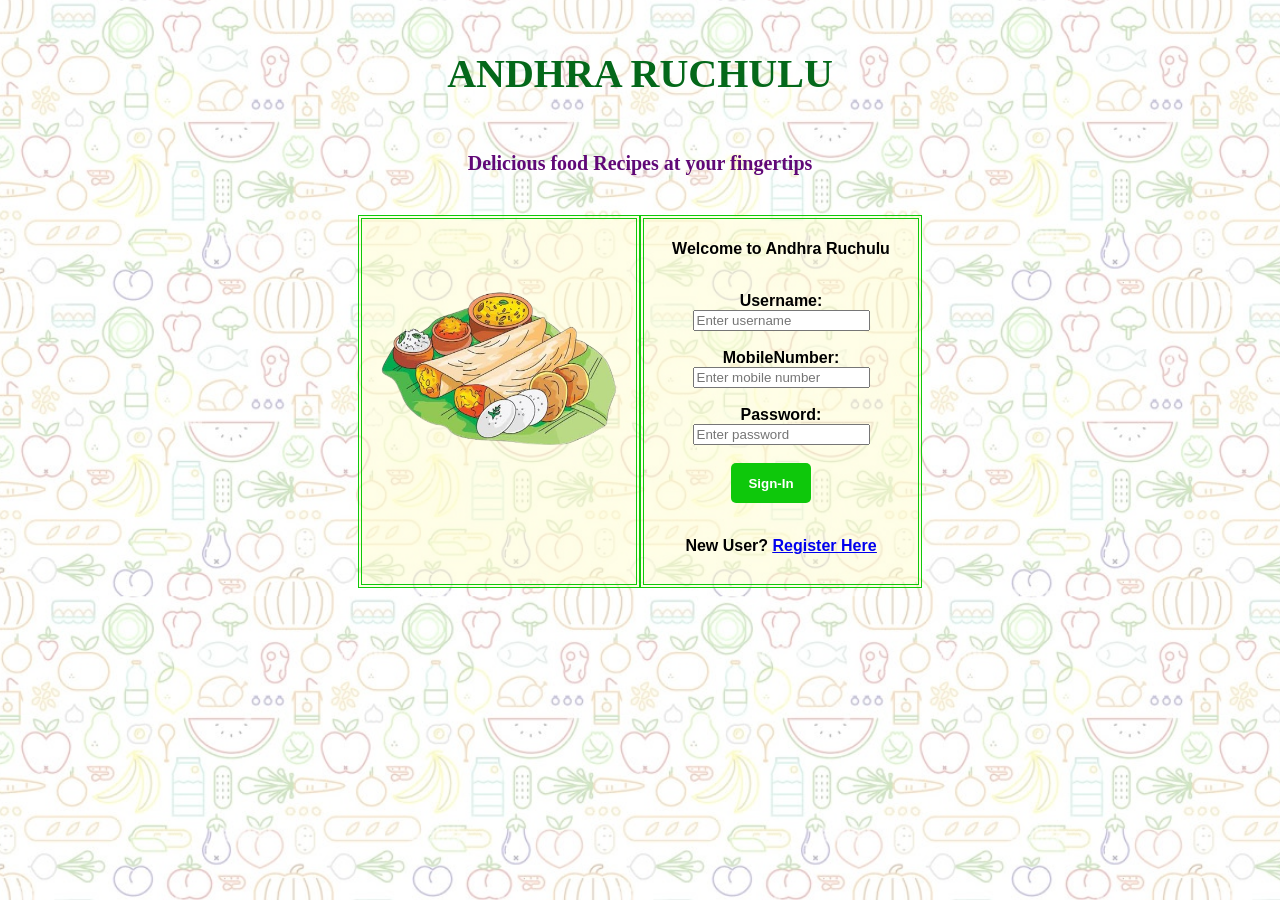
==== index.html @ f74e5fac "Add files via upload" ====
<!DOCTYPE html>
<html>
    <head>
        <meta charset="UTF-8">
        <meta name="viewport" content="width=device-width, initial-scale=1.0">

        <title>ANDHRA RUCHULU</title>
        <link rel="stylesheet" href="index.css">
    </head>
    <body class="background">
        <header class="header">
            <h1 class="Collegename"> ANDHRA RUCHULU</h1><br>
            <p class="description"> Delicious food Recipes at your fingertips</p>
        </header>
        <main class="main">
            <fieldset Class="fieldlogo">
                <img src="logo2rbg.png" class="logo"
                alt="Andhra Ruchulu Logo" 
                width="250px" height="290px"><br>
            </fieldset>
            <fieldset class="field">
                <div class="interface">
                    <form>
                
                        <p> Welcome to Andhra Ruchulu</p><br>

                         <label for="StudentName">Username:</label><br>
                        <input type="text" id="StudentName" placeholder="Enter username" required><br><br>

                        <label for="MobileNumber">MobileNumber:</label><br>
                        <input type="text" id="MobileNumber" placeholder="Enter mobile number" required><br><br>

                        <label for="Password">Password:</label><br>
                        <input type="password" id="Password" placeholder="Enter password" required><br><br>
                

                        <input type="submit" value="Sign-In" class="signbutton"><br><br>
                        <p>New User? <u><a href="#">Register Here</a></u></p>
                    </form>
                </div>
            </fieldset>
        </main>
    </body>
</html>
---- index.css ----
.Collegename {
    text-align: center;
    font-weight: bold;
    color: rgb(4, 104, 26);
    margin-top: 50px;
    font-size: 40px;
}
.header{
    text-align: center;

}
.main{
    justify-content: center;
    display: flex;
    margin-top: 40px;
}

.signbutton{
     background-color:rgb(14, 200, 11);
        color:white;
        border:none;
        height: 40px;
        width: 80px;
        border-radius: 5px;
        cursor:pointer;
        margin-right: 20px;
        font-weight: bold;
        transition: background-color 0.3s;
    }
.signbutton:hover {
        background-color: rgb(0, 128, 0);
    }
.signbutton:active {
        background-color: rgb(0, 100, 0);
        transform: scale(0.95);
    }
    .fieldlogo{
        border: 4px double rgb(14, 200, 11);
        margin-right: 0px;
        background-color: rgba(255, 253, 208, 0.5);
    }
    .field{
        border: 4px double rgb(14, 200, 11);
        margin-left:0px;
        height: 350px;
        width: 250px;
        text-align: center;
        background-color: rgba(255, 253, 208, 0.5);
    }
    .background{
        background-image: linear-gradient(rgba(255, 255, 255, 0.7), rgba(255, 255, 255, 0.7)),
        url("background1.jpg");
        background-size: contain;
        background-position: center;
        background-repeat: repeat;
        position:relative;
    }
    .interface{
        font-weight: bold;
        font-family: Helvetica, Arial, sans-serif;
    }
    .description {
        text-align: center;
        font-size: 20px;
        color: rgb(96, 8, 119);
        margin-top: 10px;
        font-weight: bold;
    }
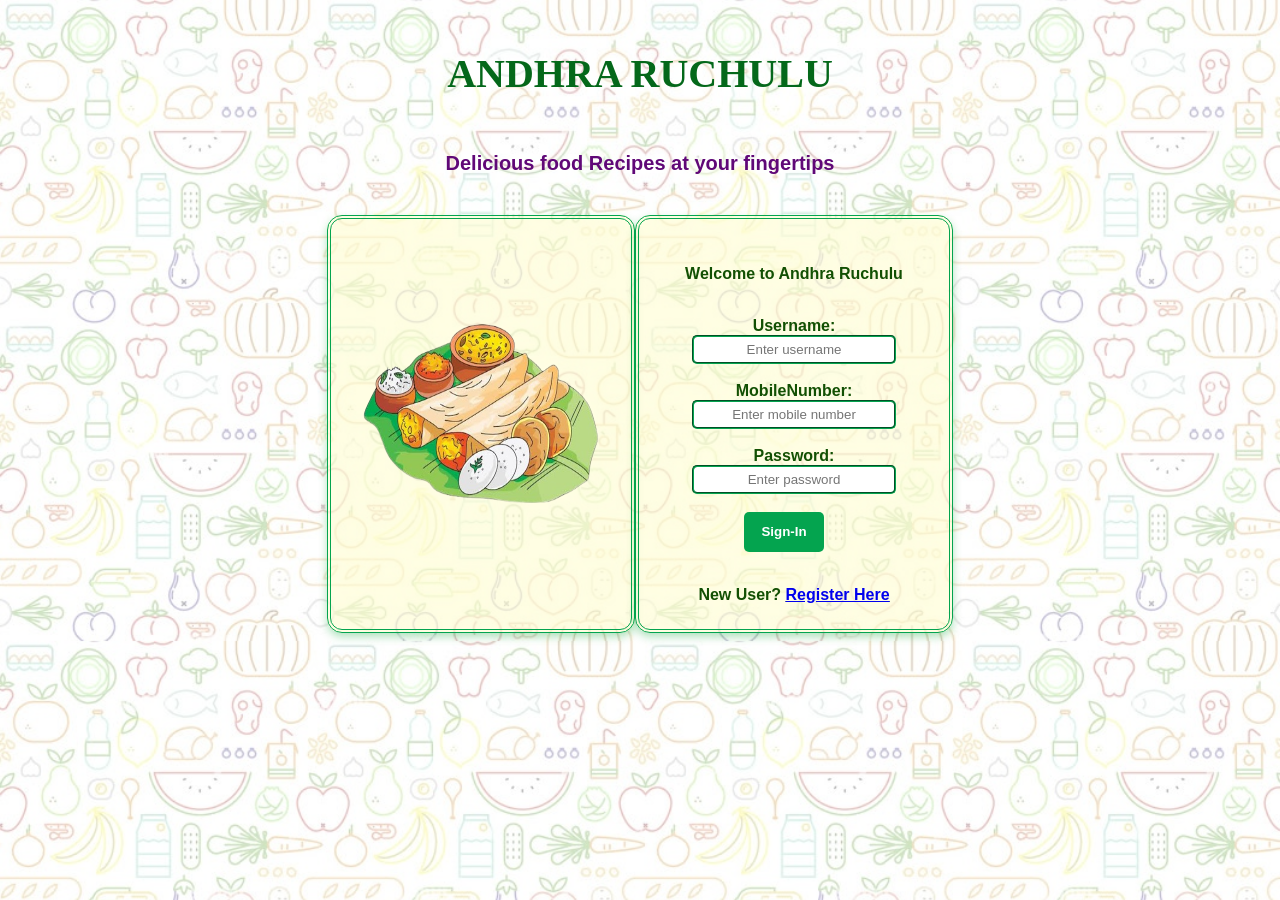
==== commit e3bf854f: "V2 updated version" ====
--- a/index.html
+++ b/index.html
@@ -16,7 +16,7 @@
             <fieldset Class="fieldlogo">
                 <img src="logo2rbg.png" class="logo"
                 alt="Andhra Ruchulu Logo" 
-                width="250px" height="290px"><br>
+                width="250px" height="340px"><br>
             </fieldset>
             <fieldset class="field">
                 <div class="interface">
@@ -24,18 +24,18 @@
                 
                         <p> Welcome to Andhra Ruchulu</p><br>
 
-                         <label for="StudentName">Username:</label><br>
-                        <input type="text" id="StudentName" placeholder="Enter username" required><br><br>
+                        <label for="StudentName" >Username:</label><br>
+                        <input type="text" id="StudentName" placeholder="Enter username" required  class="labelbox" ><br><br>
 
                         <label for="MobileNumber">MobileNumber:</label><br>
-                        <input type="text" id="MobileNumber" placeholder="Enter mobile number" required><br><br>
+                        <input type="text" id="MobileNumber" placeholder="Enter mobile number" required class="labelbox"  ><br><br>
 
                         <label for="Password">Password:</label><br>
-                        <input type="password" id="Password" placeholder="Enter password" required><br><br>
-                
+                        <input type="password" id="Password" placeholder="Enter password" required class="labelbox"><br><br>
 
                         <input type="submit" value="Sign-In" class="signbutton"><br><br>
-                        <p>New User? <u><a href="#">Register Here</a></u></p>
+
+                        <p class="registertext">New User? <u><a href="#">Register Here</a></u></p>
                     </form>
                 </div>
             </fieldset>
--- a/index.css
+++ b/index.css
@@ -16,7 +16,7 @@
 }
 
 .signbutton{
-     background-color:rgb(14, 200, 11);
+     background-color:rgb(4, 164, 79);
         color:white;
         border:none;
         height: 40px;
@@ -28,24 +28,30 @@
         transition: background-color 0.3s;
     }
 .signbutton:hover {
-        background-color: rgb(0, 128, 0);
+        background-color: rgb(46, 164, 79);
     }
 .signbutton:active {
-        background-color: rgb(0, 100, 0);
+        background-color: rgb(46, 164, 79);
         transform: scale(0.95);
     }
     .fieldlogo{
-        border: 4px double rgb(14, 200, 11);
+        border: 4px double rgb(4, 164, 79);
         margin-right: 0px;
-        background-color: rgba(255, 253, 208, 0.5);
+        background-color: rgba(255, 253, 208, 0.6);
+        box-shadow: 0px 4px 8px rgba(4, 162, 46, 0.3);
+        border-radius: 15px;
+        padding: 25px;
     }
     .field{
-        border: 4px double rgb(14, 200, 11);
+        border: 4px double rgb(4, 164, 79);
         margin-left:0px;
         height: 350px;
         width: 250px;
         text-align: center;
-        background-color: rgba(255, 253, 208, 0.5);
+        background-color: rgba(255, 253, 208, 0.6);
+        box-shadow: 0px 4px 8px rgba(4, 162, 46, 0.3);
+        border-radius: 15px;
+        padding: 30px;
     }
     .background{
         background-image: linear-gradient(rgba(255, 255, 255, 0.7), rgba(255, 255, 255, 0.7)),
@@ -58,6 +64,7 @@
     .interface{
         font-weight: bold;
         font-family: Helvetica, Arial, sans-serif;
+        color: rgb(18, 80, 3);
     }
     .description {
         text-align: center;
@@ -65,4 +72,19 @@
         color: rgb(96, 8, 119);
         margin-top: 10px;
         font-weight: bold;
-    }+        font-family: Arial, Helvetica, sans-serif;
+    }
+    .labelbox{
+        border: 2px groove rgb(4, 164, 79);
+        border-radius: 5px;
+        padding: 5px;
+        width: 190px;
+        text-align: center;
+        padding: 5px;
+    }
+    .labelbox.focus{
+        outline: none;
+        border-color: rgb(4, 104, 26);
+        box-shadow: 0 0 0 4px rgba(4, 162, 46, 0.2);
+    }
+    
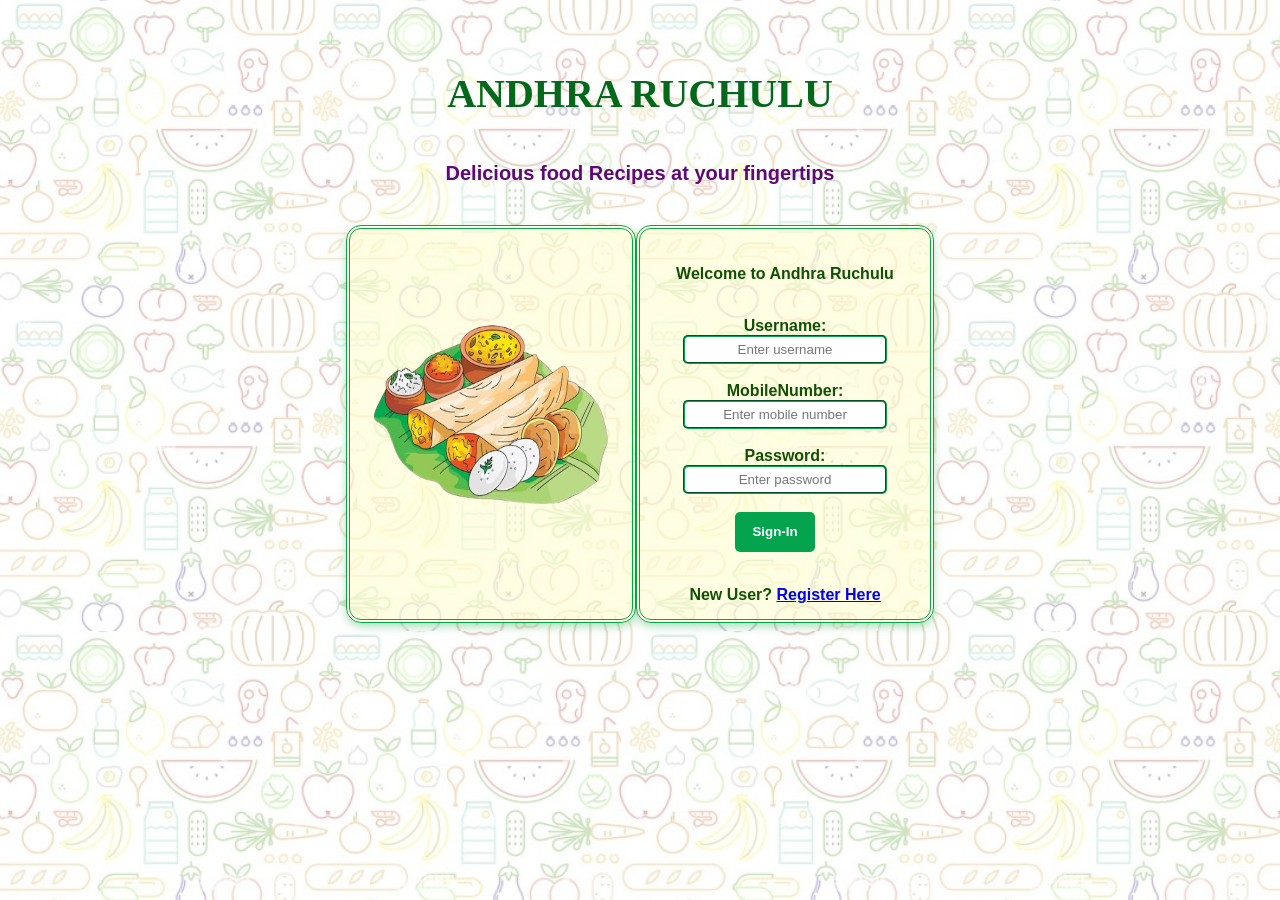
==== commit 7536ee57: "v4 final front page" ====
--- a/index.html
+++ b/index.html
@@ -9,7 +9,7 @@
     </head>
     <body class="background">
         <header class="header">
-            <h1 class="Collegename"> ANDHRA RUCHULU</h1><br>
+            <h1 class="Websitename"> ANDHRA RUCHULU</h1><br>
             <p class="description"> Delicious food Recipes at your fingertips</p>
         </header>
         <main class="main">
--- a/index.css
+++ b/index.css
@@ -1,8 +1,8 @@
-.Collegename {
+.Websitename {
     text-align: center;
     font-weight: bold;
     color: rgb(4, 104, 26);
-    margin-top: 50px;
+    margin-top: 70px;
     font-size: 40px;
 }
 .header{
@@ -40,7 +40,8 @@
         background-color: rgba(255, 253, 208, 0.6);
         box-shadow: 0px 4px 8px rgba(4, 162, 46, 0.3);
         border-radius: 15px;
-        padding: 25px;
+        padding: 16px;
+        margin-top: 0px;
     }
     .field{
         border: 4px double rgb(4, 164, 79);
@@ -51,7 +52,8 @@
         background-color: rgba(255, 253, 208, 0.6);
         box-shadow: 0px 4px 8px rgba(4, 162, 46, 0.3);
         border-radius: 15px;
-        padding: 30px;
+        padding: 20px;
+        margin-top: 0px;
     }
     .background{
         background-image: linear-gradient(rgba(255, 255, 255, 0.7), rgba(255, 255, 255, 0.7)),
@@ -70,7 +72,7 @@
         text-align: center;
         font-size: 20px;
         color: rgb(96, 8, 119);
-        margin-top: 10px;
+        margin-top: 0px;
         font-weight: bold;
         font-family: Arial, Helvetica, sans-serif;
     }
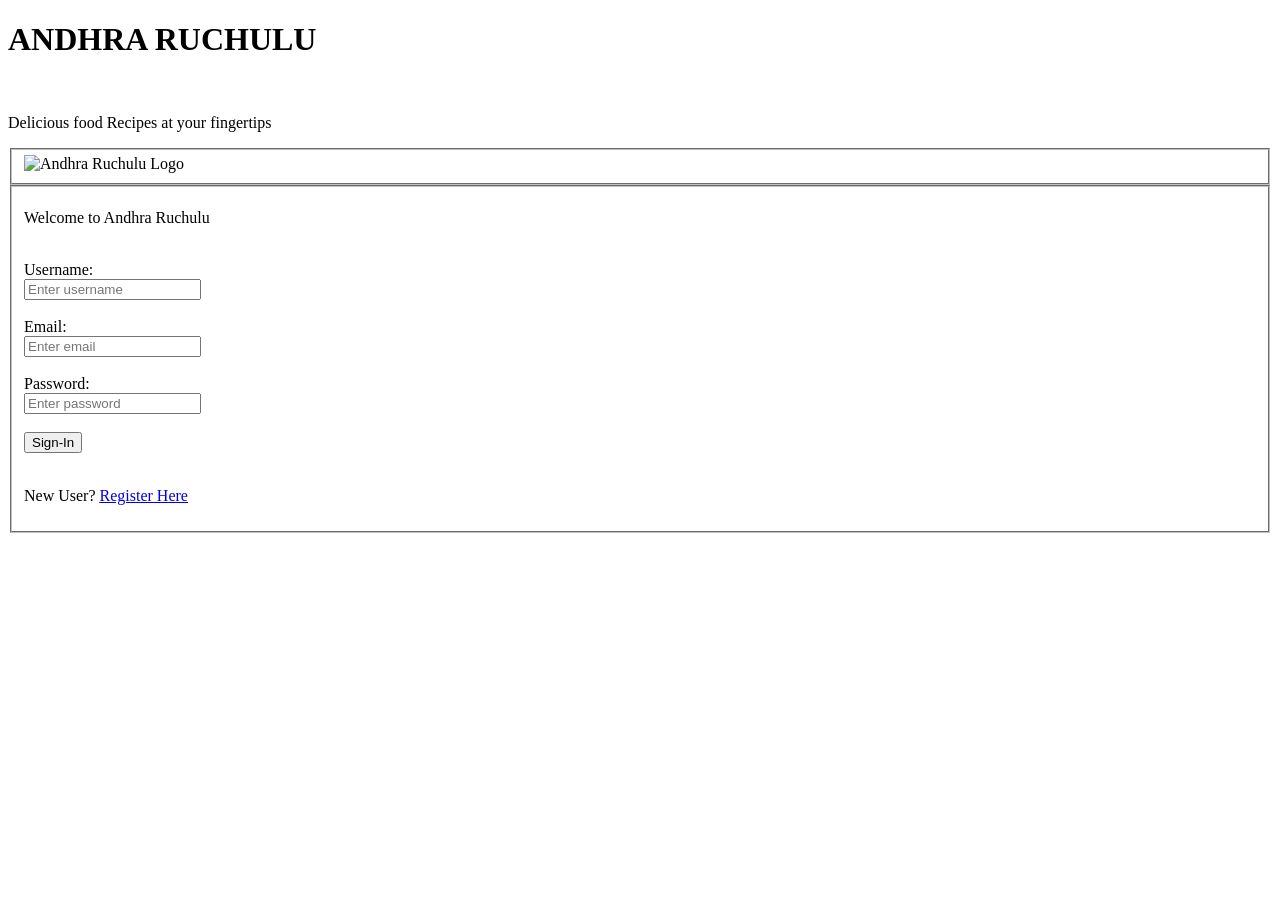
==== commit b0ee2c8c: "V5" ====
--- a/index.html
+++ b/index.html
@@ -5,7 +5,7 @@
         <meta name="viewport" content="width=device-width, initial-scale=1.0">
 
         <title>ANDHRA RUCHULU</title>
-        <link rel="stylesheet" href="index.css">
+        <link rel="stylesheet" href="css/index.css">
     </head>
     <body class="background">
         <header class="header">
@@ -14,7 +14,7 @@
         </header>
         <main class="main">
             <fieldset Class="fieldlogo">
-                <img src="logo2rbg.png" class="logo"
+                <img src="thumbnails/logo2rbg.png" class="logo"
                 alt="Andhra Ruchulu Logo" 
                 width="250px" height="340px"><br>
             </fieldset>
@@ -27,8 +27,8 @@
                         <label for="StudentName" >Username:</label><br>
                         <input type="text" id="StudentName" placeholder="Enter username" required  class="labelbox" ><br><br>
 
-                        <label for="MobileNumber">MobileNumber:</label><br>
-                        <input type="text" id="MobileNumber" placeholder="Enter mobile number" required class="labelbox"  ><br><br>
+                        <label for="Email">Email:</label><br>
+                        <input type="text" id="MobileNumber" placeholder="Enter email" required class="labelbox"  ><br><br>
 
                         <label for="Password">Password:</label><br>
                         <input type="password" id="Password" placeholder="Enter password" required class="labelbox"><br><br>
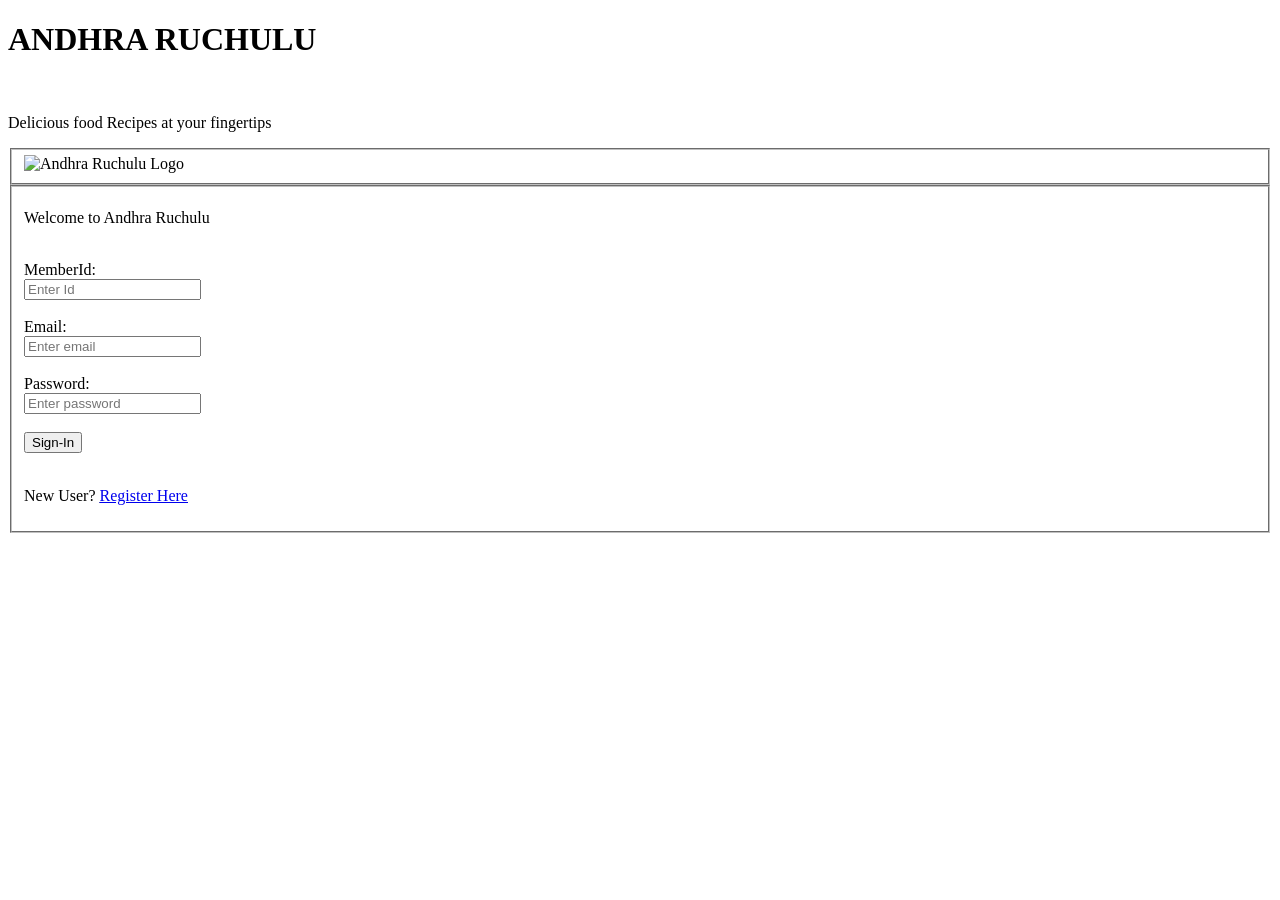
==== commit 693bef16: "V6" ====
--- a/index.html
+++ b/index.html
@@ -5,7 +5,7 @@
         <meta name="viewport" content="width=device-width, initial-scale=1.0">
 
         <title>ANDHRA RUCHULU</title>
-        <link rel="stylesheet" href="css/index.css">
+        <link rel="stylesheet" href="../V5/index.css">
     </head>
     <body class="background">
         <header class="header">
@@ -14,7 +14,7 @@
         </header>
         <main class="main">
             <fieldset Class="fieldlogo">
-                <img src="thumbnails/logo2rbg.png" class="logo"
+                <img src="../V5/logo2rbg.png" class="logo"
                 alt="Andhra Ruchulu Logo" 
                 width="250px" height="340px"><br>
             </fieldset>
@@ -24,11 +24,11 @@
                 
                         <p> Welcome to Andhra Ruchulu</p><br>
 
-                        <label for="StudentName" >Username:</label><br>
-                        <input type="text" id="StudentName" placeholder="Enter username" required  class="labelbox" ><br><br>
+                        <label for="MemberId" >MemberId:</label><br>
+                        <input type="text" id="Memberid" placeholder="Enter Id" required  class="labelbox" ><br><br>
 
                         <label for="Email">Email:</label><br>
-                        <input type="text" id="MobileNumber" placeholder="Enter email" required class="labelbox"  ><br><br>
+                        <input type="text" id="Email" placeholder="Enter email" required class="labelbox"  ><br><br>
 
                         <label for="Password">Password:</label><br>
                         <input type="password" id="Password" placeholder="Enter password" required class="labelbox"><br><br>
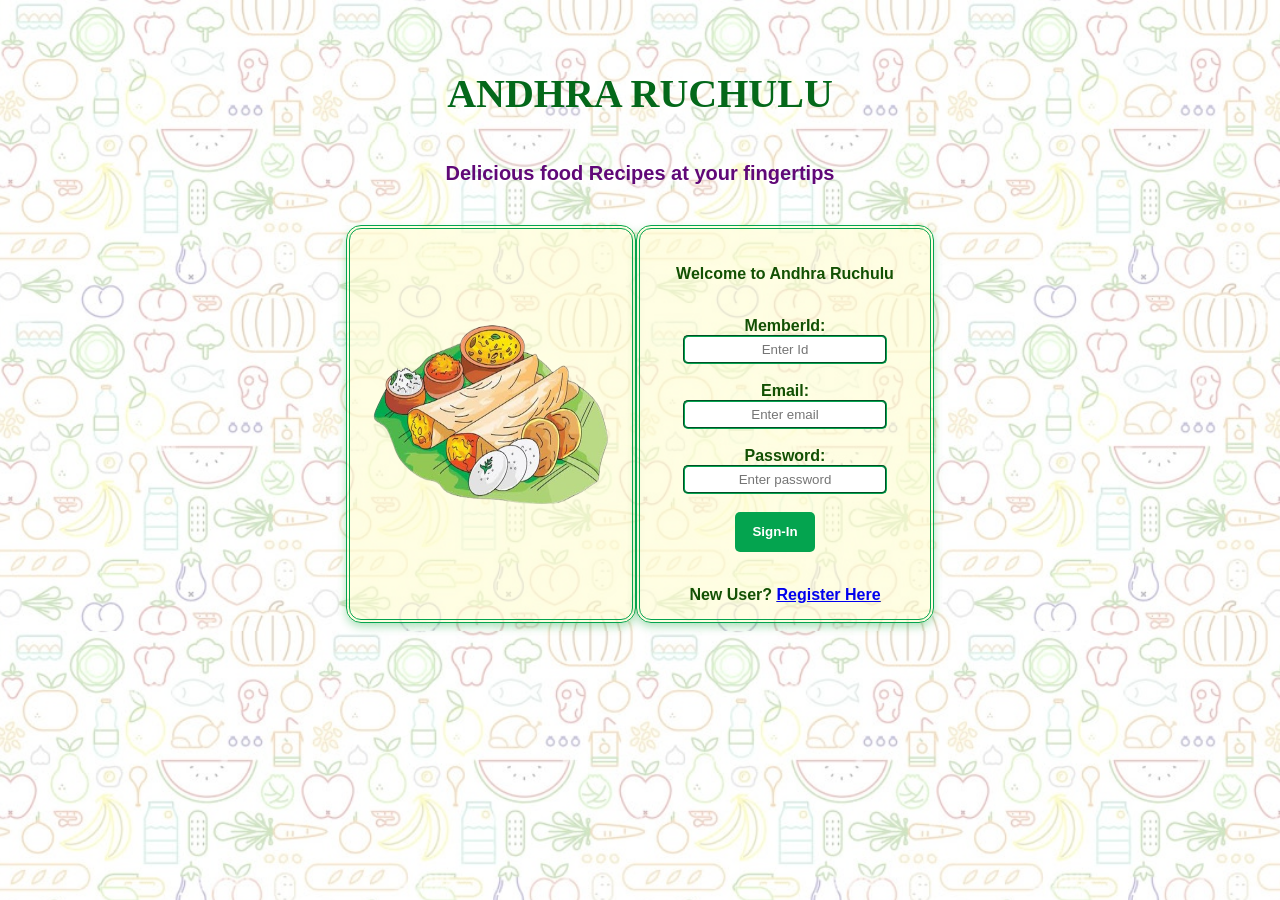
==== commit e28466f0: "Update index.html to use local stylesheet and image" ====
--- a/index.html
+++ b/index.html
@@ -5,7 +5,7 @@
         <meta name="viewport" content="width=device-width, initial-scale=1.0">
 
         <title>ANDHRA RUCHULU</title>
-        <link rel="stylesheet" href="../V5/index.css">
+        <link rel="stylesheet" href="index.css">
     </head>
     <body class="background">
         <header class="header">
@@ -14,7 +14,7 @@
         </header>
         <main class="main">
             <fieldset Class="fieldlogo">
-                <img src="../V5/logo2rbg.png" class="logo"
+                <img src="logo2rbg.png" class="logo"
                 alt="Andhra Ruchulu Logo" 
                 width="250px" height="340px"><br>
             </fieldset>
@@ -41,4 +41,4 @@
             </fieldset>
         </main>
     </body>
-</html>+</html>
--- a/index.css
+++ b/index.css
@@ -0,0 +1,92 @@
+.Websitename {
+    text-align: center;
+    font-weight: bold;
+    color: rgb(4, 104, 26);
+    margin-top: 70px;
+    font-size: 40px;
+}
+.header{
+    text-align: center;
+
+}
+.main{
+    justify-content: center;
+    display: flex;
+    margin-top: 40px;
+}
+
+.signbutton{
+     background-color:rgb(4, 164, 79);
+        color:white;
+        border:none;
+        height: 40px;
+        width: 80px;
+        border-radius: 5px;
+        cursor:pointer;
+        margin-right: 20px;
+        font-weight: bold;
+        transition: background-color 0.3s;
+    }
+.signbutton:hover {
+        background-color: rgb(46, 164, 79);
+    }
+.signbutton:active {
+        background-color: rgb(46, 164, 79);
+        transform: scale(0.95);
+    }
+    .fieldlogo{
+        border: 4px double rgb(4, 164, 79);
+        margin-right: 0px;
+        background-color: rgba(255, 253, 208, 0.6);
+        box-shadow: 0px 4px 8px rgba(4, 162, 46, 0.3);
+        border-radius: 15px;
+        padding: 16px;
+        margin-top: 0px;
+    }
+    .field{
+        border: 4px double rgb(4, 164, 79);
+        margin-left:0px;
+        height: 350px;
+        width: 250px;
+        text-align: center;
+        background-color: rgba(255, 253, 208, 0.6);
+        box-shadow: 0px 4px 8px rgba(4, 162, 46, 0.3);
+        border-radius: 15px;
+        padding: 20px;
+        margin-top: 0px;
+    }
+    .background{
+        background-image: linear-gradient(rgba(255, 255, 255, 0.7), rgba(255, 255, 255, 0.7)),
+        url("background1.jpg");
+        background-size: contain;
+        background-position: center;
+        background-repeat: repeat;
+        position:relative;
+    }
+    .interface{
+        font-weight: bold;
+        font-family: Helvetica, Arial, sans-serif;
+        color: rgb(18, 80, 3);
+    }
+    .description {
+        text-align: center;
+        font-size: 20px;
+        color: rgb(96, 8, 119);
+        margin-top: 0px;
+        font-weight: bold;
+        font-family: Arial, Helvetica, sans-serif;
+    }
+    .labelbox{
+        border: 2px groove rgb(4, 164, 79);
+        border-radius: 5px;
+        padding: 5px;
+        width: 190px;
+        text-align: center;
+        padding: 5px;
+    }
+    .labelbox.focus{
+        outline: none;
+        border-color: rgb(4, 104, 26);
+        box-shadow: 0 0 0 4px rgba(4, 162, 46, 0.2);
+    }
+    
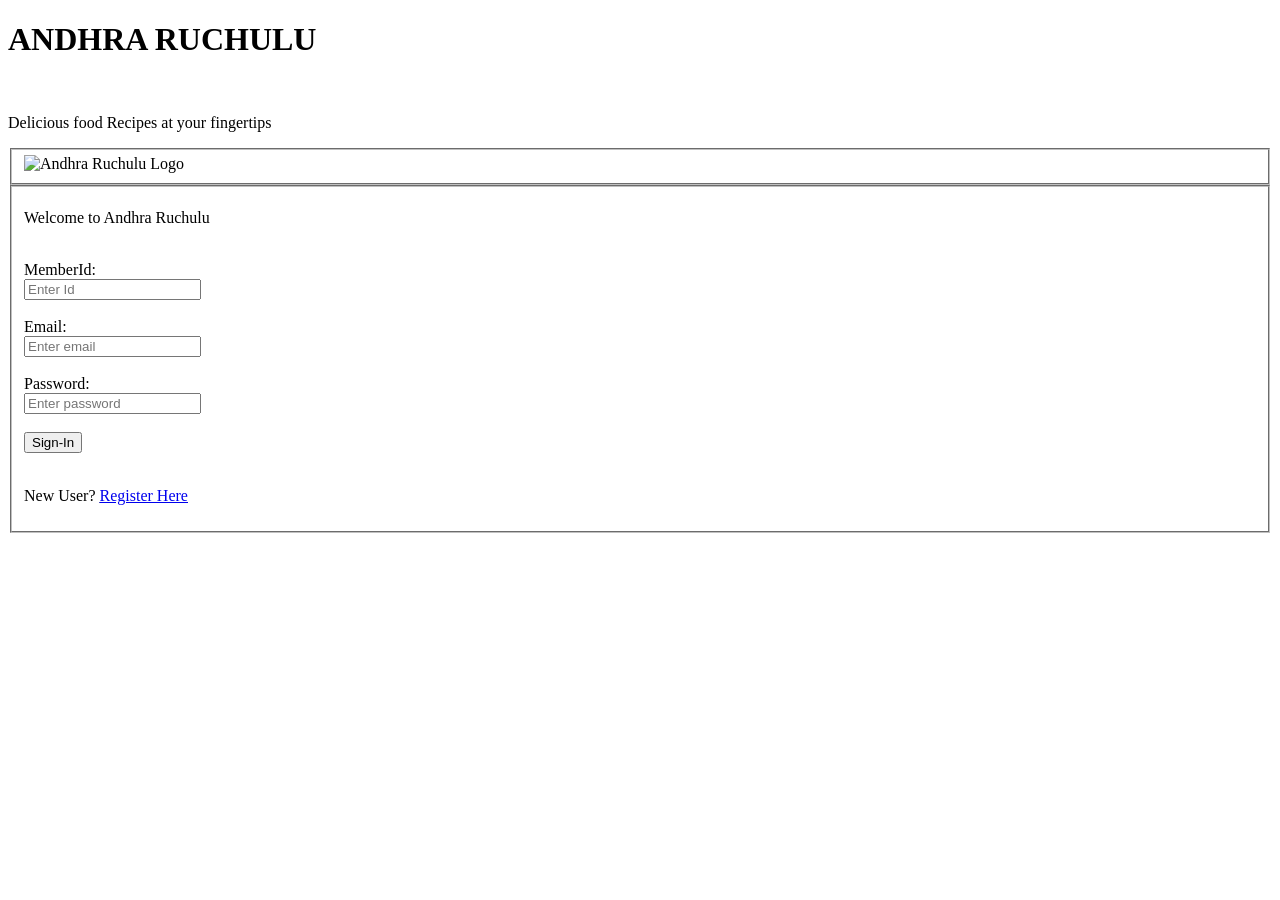
==== commit 6b297b32: "Add files via upload website without recipes" ====
--- a/index.html
+++ b/index.html
@@ -5,7 +5,7 @@
         <meta name="viewport" content="width=device-width, initial-scale=1.0">
 
         <title>ANDHRA RUCHULU</title>
-        <link rel="stylesheet" href="index.css">
+        <link rel="stylesheet" href="css/index.css">
     </head>
     <body class="background">
         <header class="header">
@@ -14,7 +14,7 @@
         </header>
         <main class="main">
             <fieldset Class="fieldlogo">
-                <img src="logo2rbg.png" class="logo"
+                <img src="thumbnails/logo2rbg.png" class="logo"
                 alt="Andhra Ruchulu Logo" 
                 width="250px" height="340px"><br>
             </fieldset>
@@ -25,7 +25,7 @@
                         <p> Welcome to Andhra Ruchulu</p><br>
 
                         <label for="MemberId" >MemberId:</label><br>
-                        <input type="text" id="Memberid" placeholder="Enter Id" required  class="labelbox" ><br><br>
+                        <input type="text" id="MemberId" placeholder="Enter Id" required  class="labelbox" ><br><br>
 
                         <label for="Email">Email:</label><br>
                         <input type="text" id="Email" placeholder="Enter email" required class="labelbox"  ><br><br>
@@ -33,7 +33,7 @@
                         <label for="Password">Password:</label><br>
                         <input type="password" id="Password" placeholder="Enter password" required class="labelbox"><br><br>
 
-                        <input type="submit" value="Sign-In" class="signbutton"><br><br>
+                        <button type="button" class="signbutton" onclick="window.location.href='Main.html'">Sign-In</button><br><br>
 
                         <p class="registertext">New User? <u><a href="#">Register Here</a></u></p>
                     </form>
@@ -41,4 +41,4 @@
             </fieldset>
         </main>
     </body>
-</html>
+</html>
